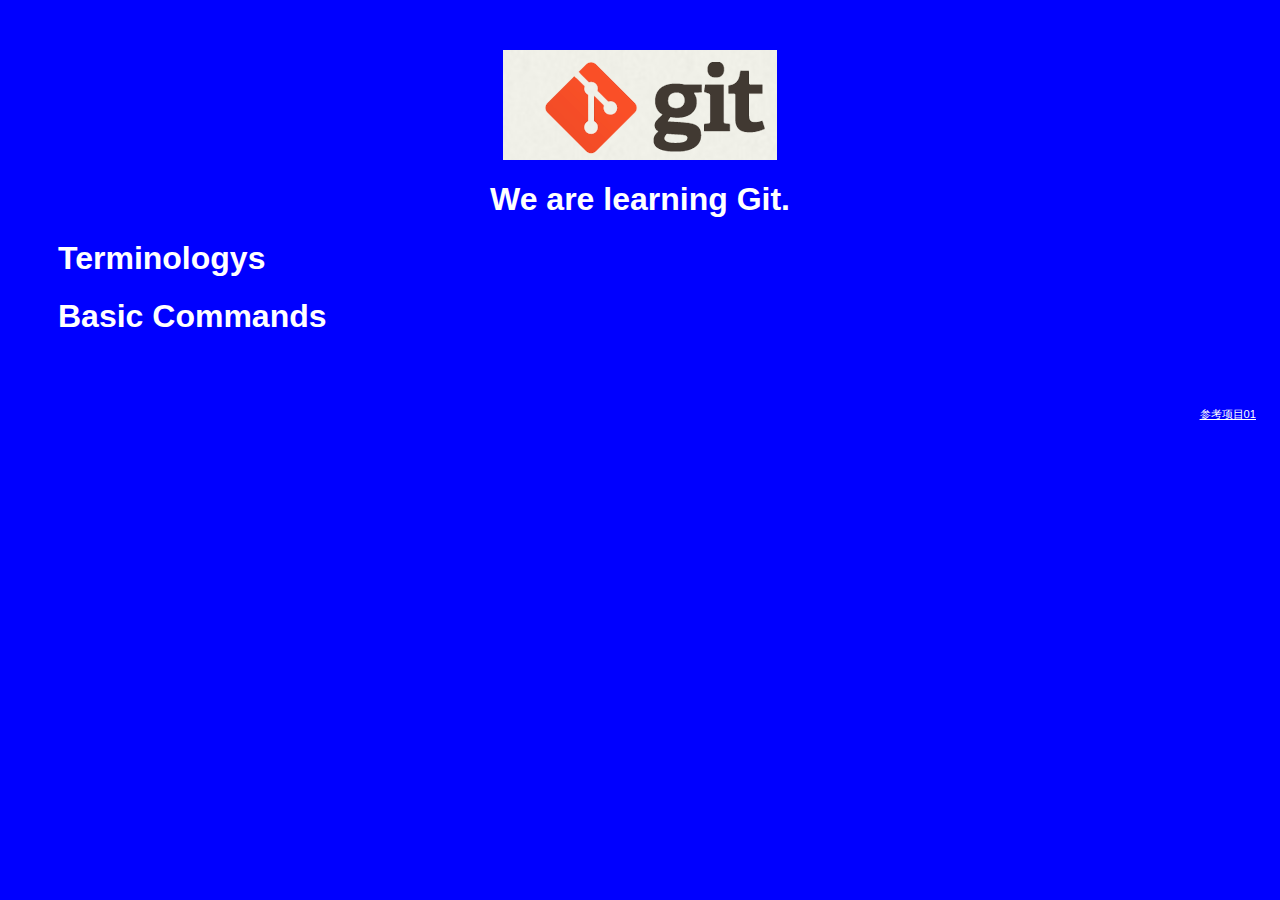
==== index.htm @ b93939f6 "mv index.html to index.htm" ====
<OCTYPE html>
<html>
<head>
    <title>Git Demo</title>
    <link rel="stylesheet" type="text/css" href="styles/style.css">
</head>
<body>
    <header>
        <img id="header-img" src="images/git-logo.png">
        <h1 id='header-words'>We are learning Git.</h1> 
    </header>

    <section>
        <div class="accordion"><h1>Terminologys</h1></div>
            <div class="panel">
                <ol>
                    <li>non fast-forward</li>
                    <li>12</li>
                    <li>23</li>
                    <li>34</li>
                    <li>45</li>
		    <li>编辑</li>
                    <li></li>
                    <li></li>
                    <li></li>
                    <li></li>
                </ol>     
            </div>
        <div class="accordion"><h1>Basic Commands</h1></div>
            <div class="panel">
                <ol>
                    <li>commit</li>
                    <li></li>
                    <li></li>
                    <li></li>
                    <li></li>
                    <li></li>
                    <li></li>
                    <li></li>
                    <li></li>
                    <li></li>
                </ol>
            </div>
        </div>
    </section>
    <footer>
	    <p>
	    	<a href="https://github.com/TTN-js/unforGITtable">参考项目01</a>
	    </p>
    </footer>	
     
    <script src="js/script.js"></script> 
</body>
</html>
---- styles/style.css ----
body{
  background-color: blue;
  font-family: 'Monaco', sans-serif;
  color: white;
}

body a{
  color: white;
}

header{
  text-align: center;
  margin-top: 50px;
}

h3{
  color: red;
}

header-img{
  width: 400px;
}

header-words{
  line-height: 10px;
  font-size: 50px;
  font-family: 'Monaco', sans-serif;
  margin-bottom: 75px;
}

section{
  padding: 0 50px 0px 50px;
  text-align: left;
}

div.accordion {
  cursor: pointer;
  border: none;
  outline: none;
}

div.accordion.active, div.accordion:hover {
  background-color: white;
  color: #1D2031;
}

div.panel {
  padding: 0 18px 0 0;
  display: none;
}
footer{
 right:0;
 bottom:0;
 position: relative;
 padding: 10px 1rem 10px 0;
 margin-top: 50px;
 font-size:0.7em;
 text-align: right;}
 footer p{
 margin-bottom:0;}
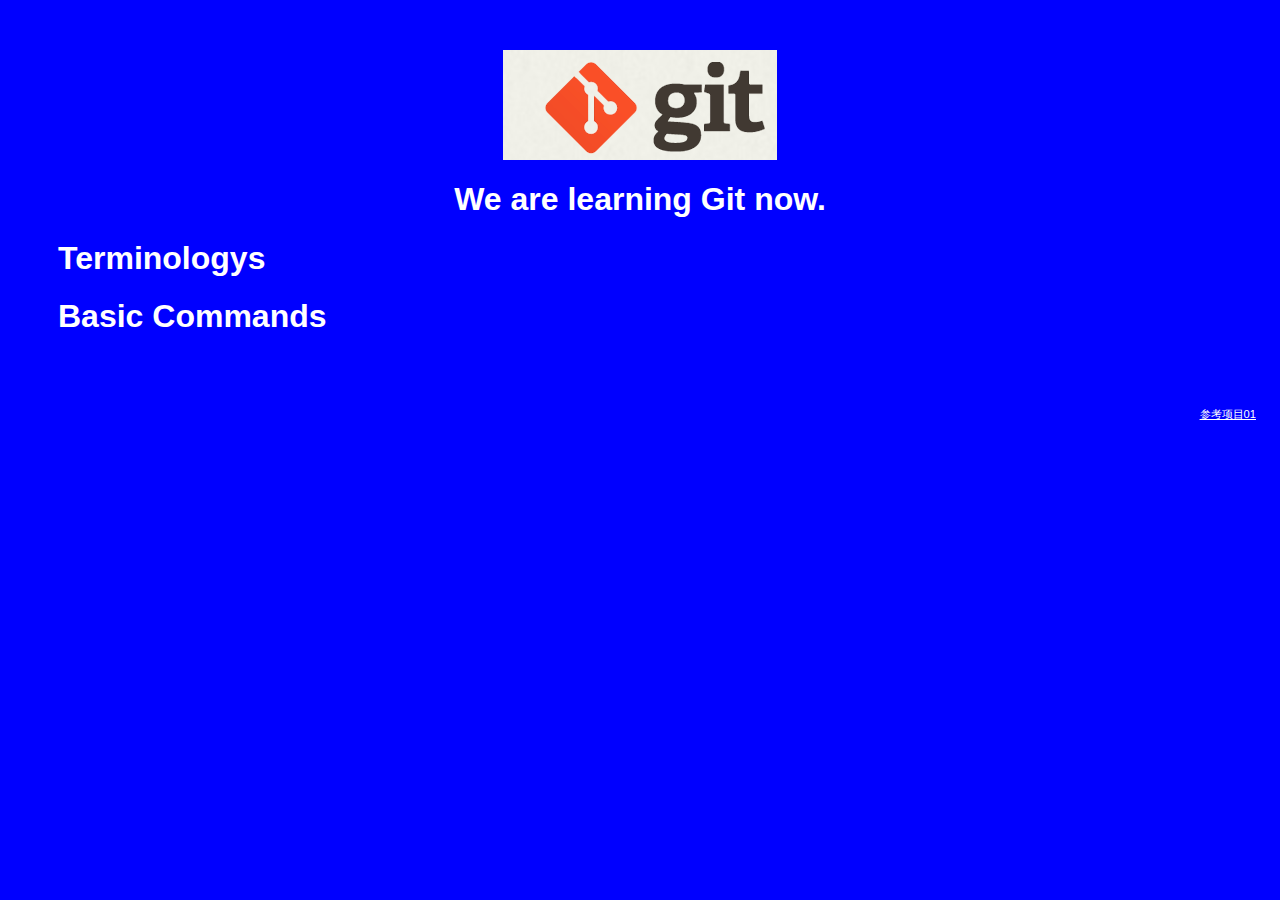
==== commit 18b249aa: "Merge branch 'feature/add_git_commands' of github.com:wang122300090/git_learning into feature/add_gi" ====
--- a/index.htm
+++ b/index.htm
@@ -7,7 +7,7 @@
 <body>
     <header>
         <img id="header-img" src="images/git-logo.png">
-        <h1 id='header-words'>We are learning Git.</h1> 
+        <h1 id='header-words'>We are learning Git now.</h1> 
     </header>
 
     <section>
